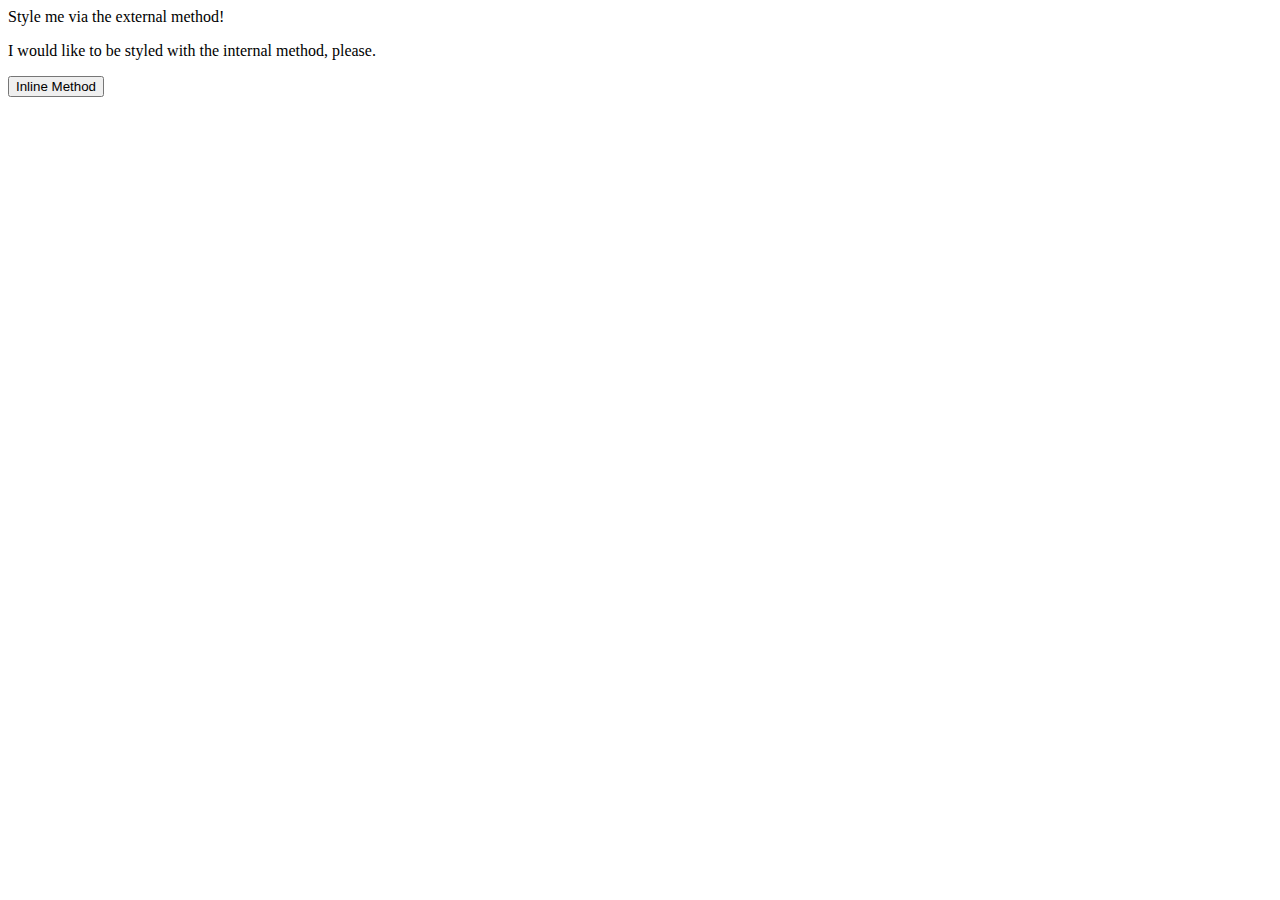
==== foundations/01-css-methods/index.html @ 1c3739b0 "add style.css link" ====
<!DOCTYPE html>
<html lang="en">
<head>
  <meta charset="UTF-8">
  <meta http-equiv="X-UA-Compatible" content="IE=edge">
  <meta name="viewport" content="width=device-width, initial-scale=1.0">
  <title>Methods for Adding CSS</title>
  <link rel="style-css" href="./style.css">
  <style>
    p {

    }
  </style>
</head>
<body>
  <div>Style me via the external method!</div>
  <p>I would like to be styled with the internal method, please.</p>
  <button>Inline Method</button>
</body>
</html>
---- foundations/01-css-methods/style.css ----
div {
    background-color: red;
    color: white;
    font-size: 32px;
    font-weight: bold;
    text-align: center;
}
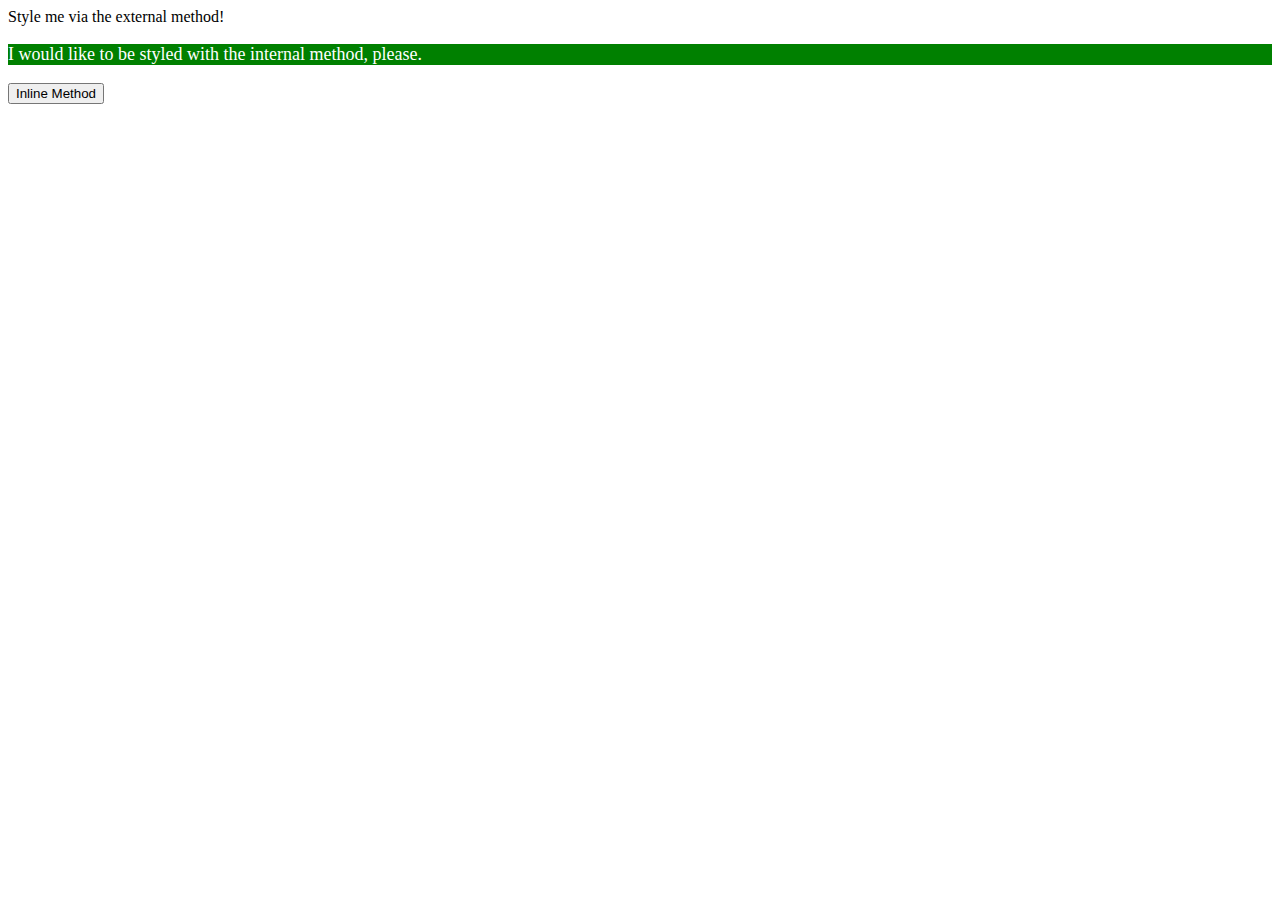
==== commit 3f308fee: "add <p> style" ====
--- a/foundations/01-css-methods/index.html
+++ b/foundations/01-css-methods/index.html
@@ -8,7 +8,9 @@
   <link rel="style-css" href="./style.css">
   <style>
     p {
-
+      background-color: green;
+      color: white;
+      font-size: 18px;
     }
   </style>
 </head>
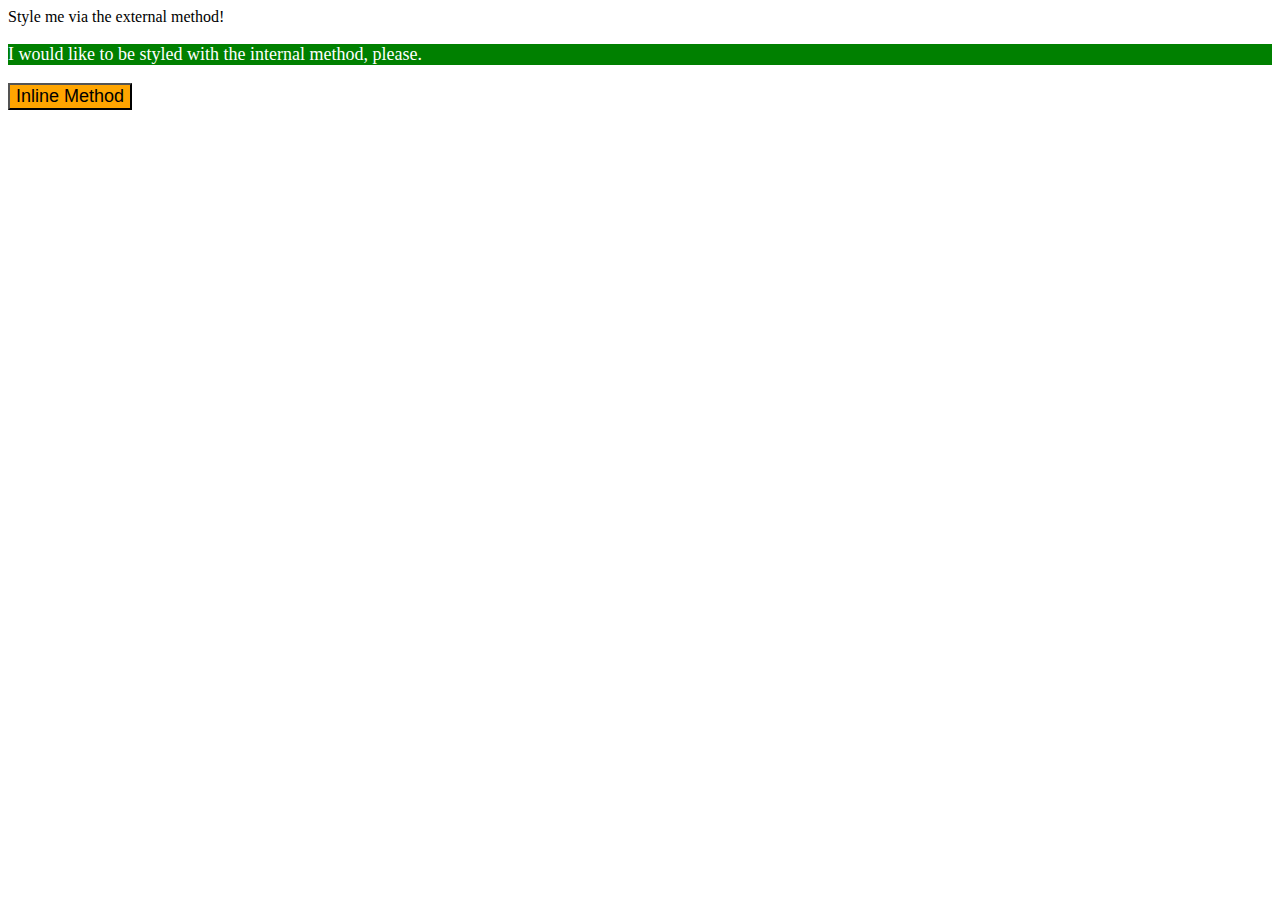
==== commit 229b3b85: "add button inline  style" ====
--- a/foundations/01-css-methods/index.html
+++ b/foundations/01-css-methods/index.html
@@ -5,7 +5,7 @@
   <meta http-equiv="X-UA-Compatible" content="IE=edge">
   <meta name="viewport" content="width=device-width, initial-scale=1.0">
   <title>Methods for Adding CSS</title>
-  <link rel="style-css" href="./style.css">
+  <link rel="style-css" href="style.css">
   <style>
     p {
       background-color: green;
@@ -17,6 +17,6 @@
 <body>
   <div>Style me via the external method!</div>
   <p>I would like to be styled with the internal method, please.</p>
-  <button>Inline Method</button>
+  <button style="background-color: orange; font-size: 18px;">Inline Method</button>
 </body>
 </html>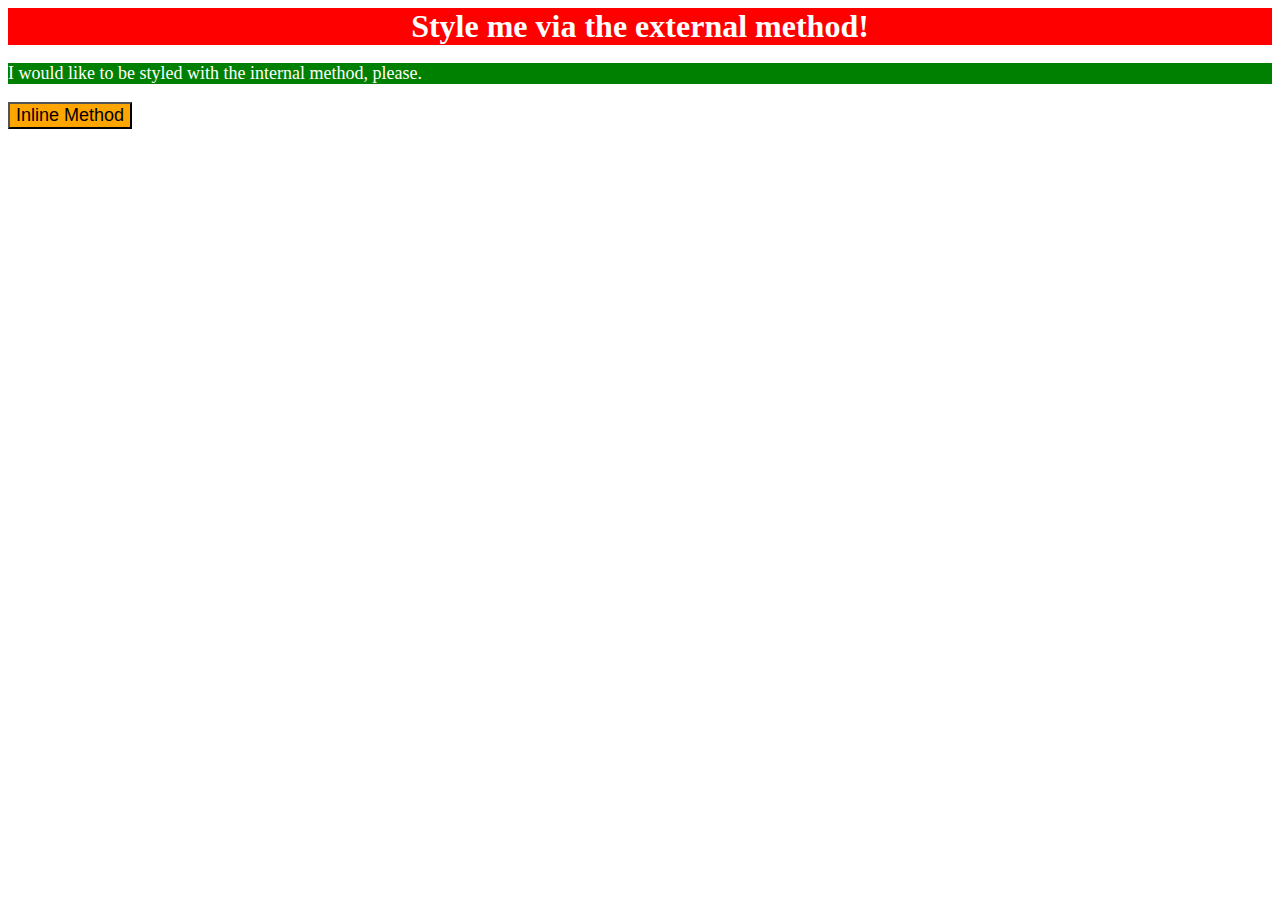
==== commit 3fc3786b: "update link rel to 'stylesheet'" ====
--- a/foundations/01-css-methods/index.html
+++ b/foundations/01-css-methods/index.html
@@ -5,7 +5,7 @@
   <meta http-equiv="X-UA-Compatible" content="IE=edge">
   <meta name="viewport" content="width=device-width, initial-scale=1.0">
   <title>Methods for Adding CSS</title>
-  <link rel="style-css" href="style.css">
+  <link rel="stylesheet" href="style.css"> <!--link não funciona - está igual às soluções-->
   <style>
     p {
       background-color: green;
